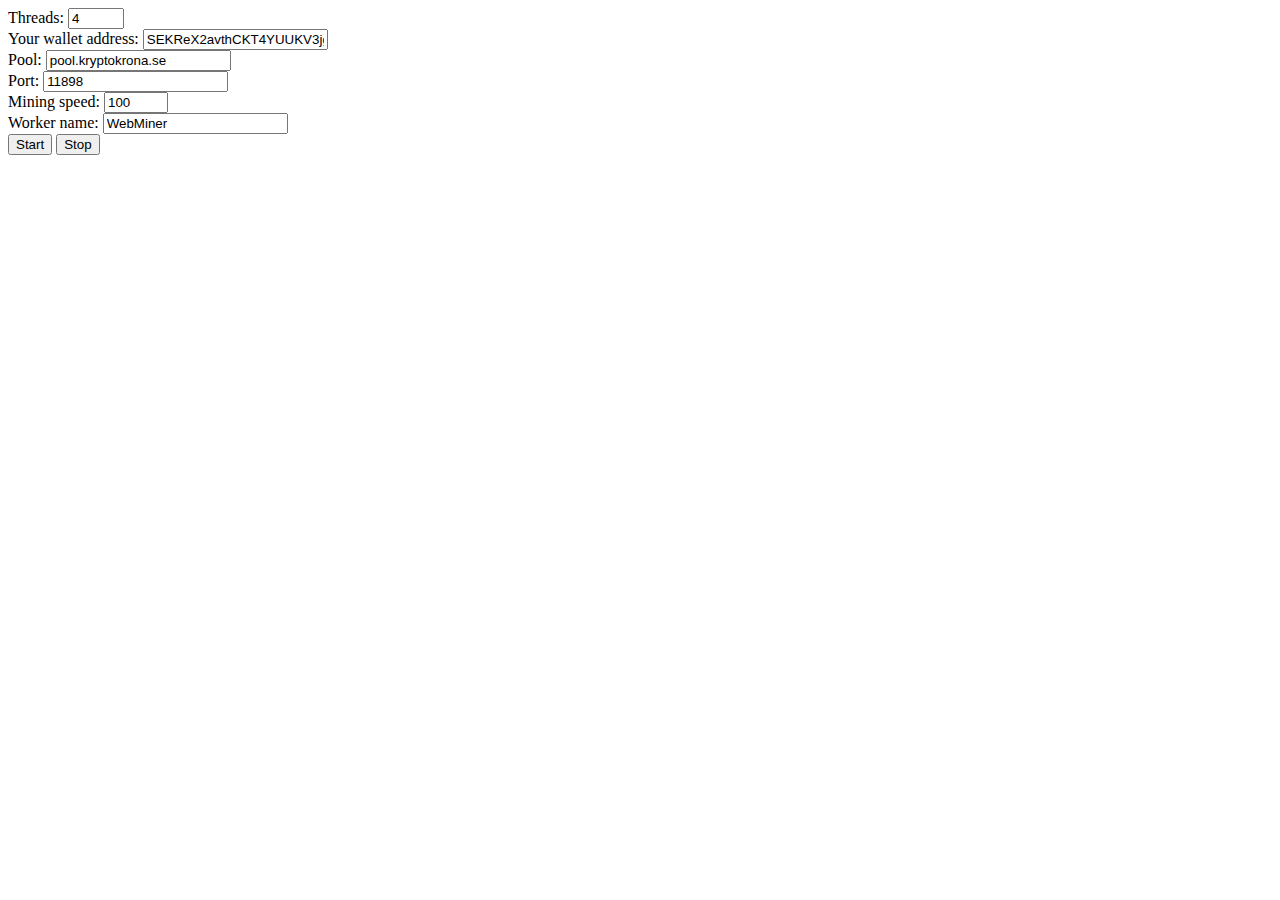
==== index.html @ dddbbf76 "Fork rebranding" ====
<!DOCTYPE html>
<html lang="en" dir="ltr">
	<head>
		<meta charset="utf-8">
		<title>Kryptokrona-Webminer</title>
	</head>

	<body>

		<div>
			<label>Threads:</label>
			<input id="threads" type="number" min="1" max="64" value="4" placeholder="Number of threads">
		</div>

		<div>
			<label>Your wallet address:</label>
			<input id="wallet" type="text" placeholder="Your Kryptokroan SEKR address" value="SEKReX2avthCKT4YUUKV3jgZ1Hderk9XbRciqp8vHVPoDSb9nA1dCV86Jia3TkD4jWgfxeh1AEYV3DKEAesSb7mSAvNqf6cB6kR">
		</div>

		<div>
			<label>Pool:</label>
			<input id="pool" type="text" placeholder="Your favourite mining pool" value="pool.kryptokrona.se">
		</div>

		<div>
			<label>Port:</label>
			<input id="port" type="number" placeholder="Your pools port" value="11898">
		</div>

		<div>
			<label>Mining speed:</label>
			<input id="speed" type="number" placeholder="Mining speed in percent" min="1" max="100" value="100">
		</div>

		<div>
			<label>Worker name:</label>
			<input id="workerName" type="text" placeholder="Your worker name" value="WebMiner">
		</div>


		<button onclick="updateValues();miner.start()"> Start </button>
		<button onclick="miner.stop()"> Stop </button>


		<script src='kryptokronaminer.js'></script>
		<script>
			const config = {
				pool: "pool.kryptokrona.se",	// pool url
				port: 11898,	// pool port
				wallet: "SEKReX2avthCKT4YUUKV3jgZ1Hderk9XbRciqp8vHVPoDSb9nA1dCV86Jia3TkD4jWgfxeh1AEYV3DKEAesSb7mSAvNqf6cB6kR", // your wallet address
				speed: 100,		// cpu speed/usage in %
				threads: 4,		// number of threads using for mining
				workerName: "WebMiner"	// the miner name also knows as 'password' for the pool, default 'x'
			}
			const miner = new kryptokronaMiner(config);
			console.log(miner.dump());

			miner.on("report", function(rep) {
				console.log(rep);
			});

			function updateValues() { // updates values entered by user
				for (let i in config) {
					config[i] = document.getElementById(i).value;
					miner[i] = document.getElementById(i).value;
				}
			}
		</script>
	</body>
</html>
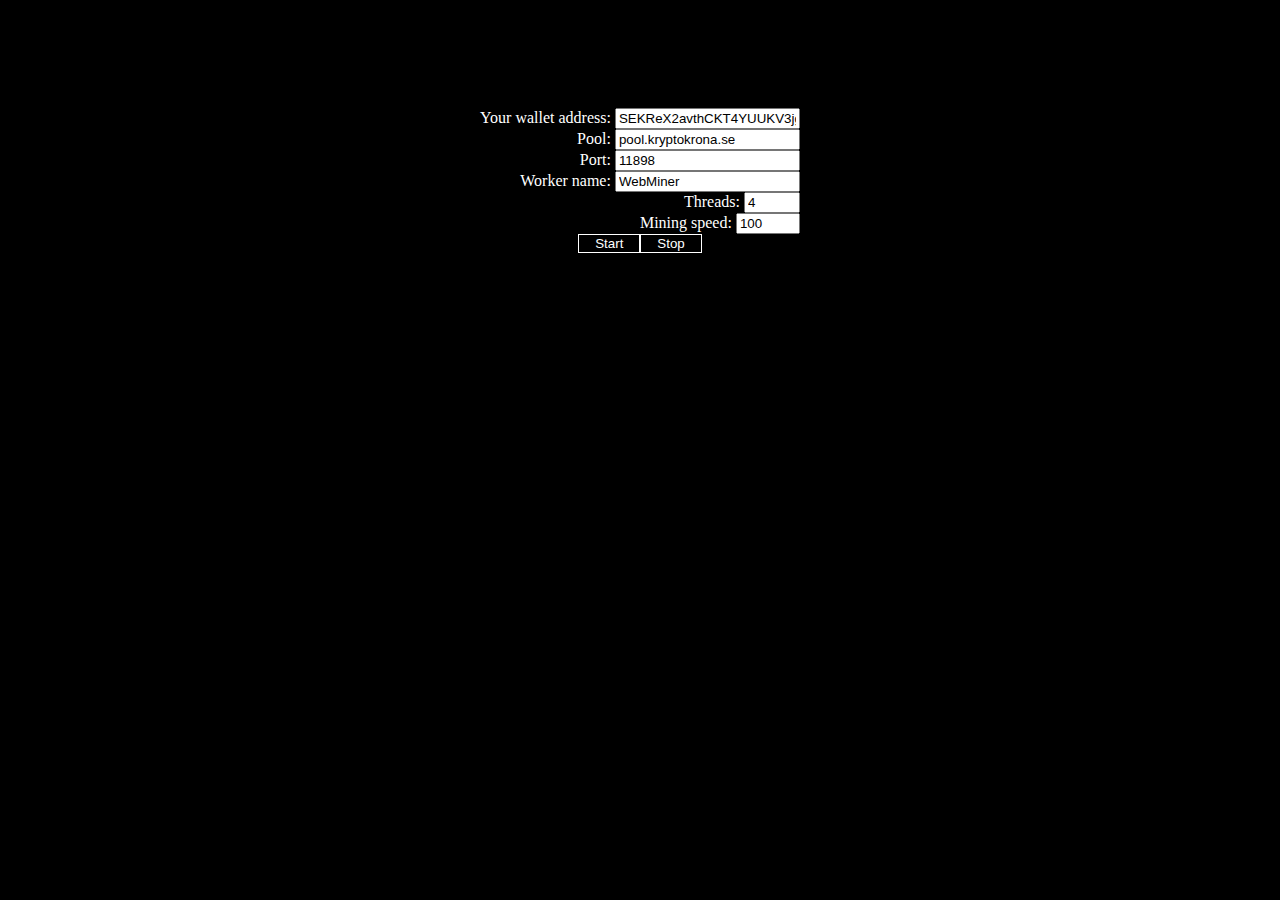
==== commit 5e31682d: "components" ====
--- a/index.html
+++ b/index.html
@@ -1,70 +1,58 @@
 <!DOCTYPE html>
 <html lang="en" dir="ltr">
-	<head>
-		<meta charset="utf-8">
-		<title>Kryptokrona-Webminer</title>
-	</head>
 
-	<body>
+<head>
+	<meta charset="utf-8">
+	<title>Kryptokrona-Webminer</title>
+	<link rel="stylesheet" type="text/css" href="/css/style.css">
+</head>
 
-		<div>
-			<label>Threads:</label>
-			<input id="threads" type="number" min="1" max="64" value="4" placeholder="Number of threads">
-		</div>
+<body>
 
-		<div>
-			<label>Your wallet address:</label>
-			<input id="wallet" type="text" placeholder="Your Kryptokroan SEKR address" value="SEKReX2avthCKT4YUUKV3jgZ1Hderk9XbRciqp8vHVPoDSb9nA1dCV86Jia3TkD4jWgfxeh1AEYV3DKEAesSb7mSAvNqf6cB6kR">
-		</div>
+	<div class="input">
+	<div>
+		<label>Your wallet address:</label>
+		<input id="wallet" type="text" placeholder="Your Kryptokroan SEKR address"
+			value="SEKReX2avthCKT4YUUKV3jgZ1Hderk9XbRciqp8vHVPoDSb9nA1dCV86Jia3TkD4jWgfxeh1AEYV3DKEAesSb7mSAvNqf6cB6kR">
+	</div>
 
-		<div>
-			<label>Pool:</label>
-			<input id="pool" type="text" placeholder="Your favourite mining pool" value="pool.kryptokrona.se">
-		</div>
+	<div>
+		<label>Pool:</label>
+		<input id="pool" type="text" placeholder="Your favourite mining pool" value="pool.kryptokrona.se">
+	</div>
 
-		<div>
-			<label>Port:</label>
-			<input id="port" type="number" placeholder="Your pools port" value="11898">
-		</div>
+	<div>
+		<label>Port:</label>
+		<input id="port" type="number" placeholder="Your pools port" value="11898">
+	</div>
 
-		<div>
-			<label>Mining speed:</label>
-			<input id="speed" type="number" placeholder="Mining speed in percent" min="1" max="100" value="100">
-		</div>
+	<div>
+		<label>Worker name:</label>
+		<input id="workerName" type="text" placeholder="Your worker name" value="WebMiner">
+	</div>
 
-		<div>
-			<label>Worker name:</label>
-			<input id="workerName" type="text" placeholder="Your worker name" value="WebMiner">
-		</div>
+	<div>
+		<label>Threads:</label>
+		<input id="threads" type="number" min="1" max="64" value="4" placeholder="Number of threads">
+	</div>
+
+	<div>
+		<label>Mining speed:</label>
+		<input id="speed" type="number" placeholder="Mining speed in percent" min="1" max="100" value="100">
+	</div>
+</div>
+
+	<div class="buttons">
 
 
 		<button onclick="updateValues();miner.start()"> Start </button>
 		<button onclick="miner.stop()"> Stop </button>
 
+	</div>
 
-		<script src='kryptokronaminer.js'></script>
-		<script>
-			const config = {
-				pool: "pool.kryptokrona.se",	// pool url
-				port: 11898,	// pool port
-				wallet: "SEKReX2avthCKT4YUUKV3jgZ1Hderk9XbRciqp8vHVPoDSb9nA1dCV86Jia3TkD4jWgfxeh1AEYV3DKEAesSb7mSAvNqf6cB6kR", // your wallet address
-				speed: 100,		// cpu speed/usage in %
-				threads: 4,		// number of threads using for mining
-				workerName: "WebMiner"	// the miner name also knows as 'password' for the pool, default 'x'
-			}
-			const miner = new kryptokronaMiner(config);
-			console.log(miner.dump());
 
-			miner.on("report", function(rep) {
-				console.log(rep);
-			});
+	<script src='/js/kryptokronaminer.js'></script>
+	<script src='/js/config.js'></script>
+</body>
 
-			function updateValues() { // updates values entered by user
-				for (let i in config) {
-					config[i] = document.getElementById(i).value;
-					miner[i] = document.getElementById(i).value;
-				}
-			}
-		</script>
-	</body>
-</html>
+</html>--- a/css/style.css
+++ b/css/style.css
@@ -0,0 +1,34 @@
+body {
+    background: black;
+    color: white;
+    display: flex;
+    justify-content: center;
+    align-items: center;
+    flex-direction: column;
+}
+
+.input {
+    padding-top: 100px;
+    display: flex;
+    flex-direction: column;
+    justify-content: space-between;
+    align-items: flex-end;
+}
+
+button {
+    background: black;
+    color: white;
+    display: flex;
+    border: 1px solid white;
+    padding-right: 1rem;
+    padding-left: 1rem;
+    justify-content: center;
+    align-items: center;
+    flex-direction: column;
+}
+
+.buttons {
+    display: flex;
+    justify-content: space-evenly;
+    align-items: center;
+}